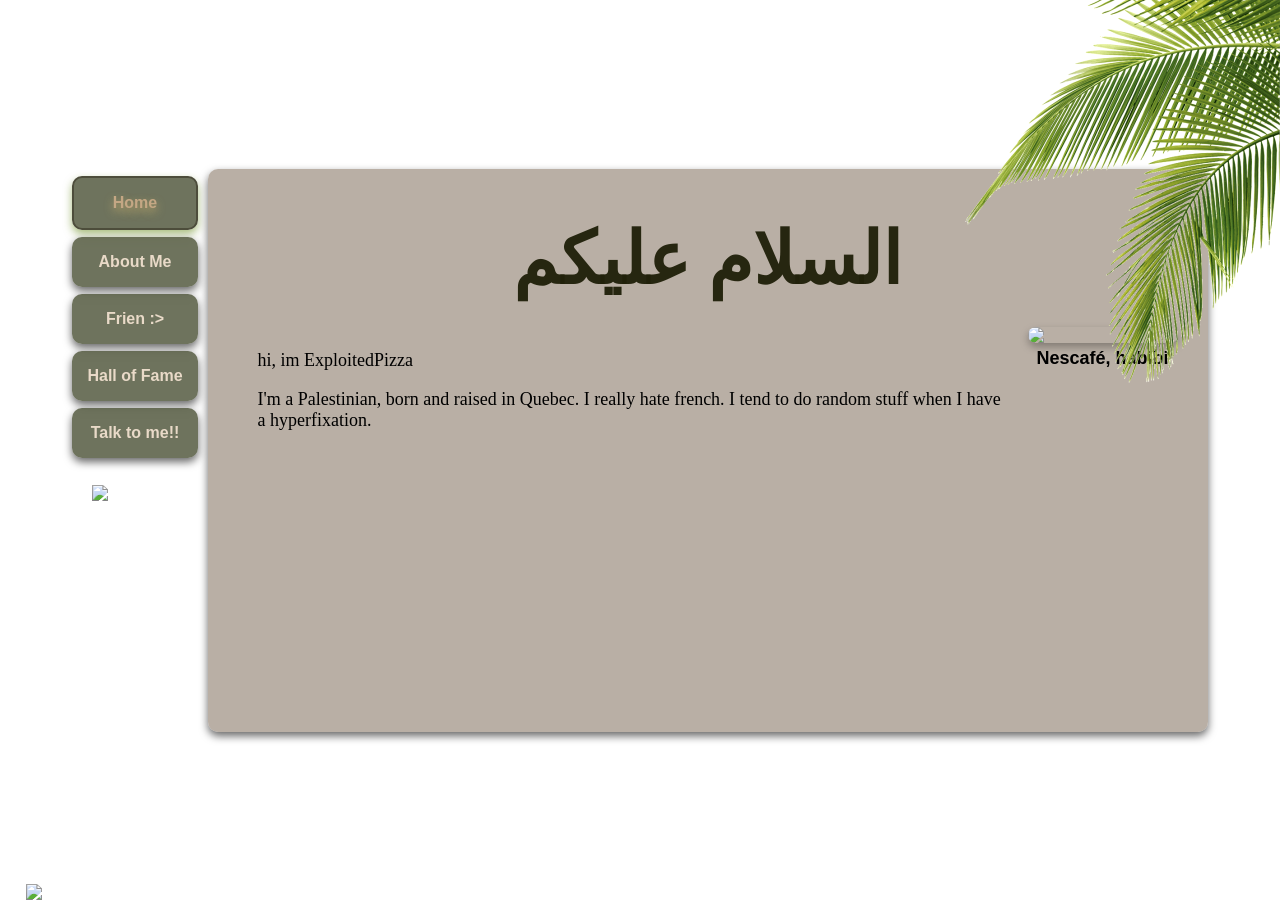
==== index.html @ d5043747 "new update" ====
<!DOCTYPE html>
<html>
 <head>
    <meta charset="UTF-8">
    <meta name="viewport" content="width=device-width, initial-scale=1.0">
    <title>ExploitedPizza</title>
    <link rel="stylesheet" href="styles.css">
    <link rel="icon" href="./images/icon.png" type="image/png">
 </head>
<body>
    <img class="palm2" src="./images/palm-leaf.png">
    <img class="nc" src="./images/nc.gif">
    <div class="evencooler">
    <nav class="leftnav">
        <ul class="navbar">
            <li id="active"><a href="index.html">Home</a></li>
            <li><a href="about.html">About Me</a></li>
            <li><a href="webring.html">Frien :></a></li>
            <li><a href="halloffame.html">Hall of Fame</a></li>
            <li><a href="contact.html">Talk to me!!</a></li>
        </ul>
         <img class="watermelon" src="./images/watermelon.png">
    </nav>
    <div class="koolbox">
    <h1 id="greetings">السلام عليكم</h1>
    <p id="hometext">hi, im ExploitedPizza</p>
    <p id="hometext">I'm a Palestinian, born and raised in Quebec. I really hate french. I tend to do random stuff when I have a hyperfixation.</p>
    <figure class="nescafe">
        <img src="./images/nescafe.jpg">
        <figcaption>Nescafé, habibi</figcaption>
    </figure>
    </div>
    </div>
</body>
</html>
---- styles.css ----
body {
    margin: 0;
    height: 100vh;
    background-image: url('./images/background.jpg');
    background-size: cover;
    background-position: center;
    background-repeat: no-repeat;
    display: flex;
    justify-content: center;
    align-items: center;
}

@font-face {
    font-family: urdu regular;
    src: url(./fonts/NotoNastaliqUrdu-Regular.ttf);
}
.evencooler {
    display: flex;
    align-items: stretch; /* Ensures both elements take the same height */
    gap: 10px; /* Adds spacing between navbar buttons and koolbox */
}

.leftnav {
    display: flex;
    flex-direction: column;  
}

.navbar {
    margin: 0;
    padding: 0;
    list-style: none;
    width: 100%;
}

.navbar li {
    box-shadow: 0 4px 8px rgba(0, 0, 0, 0);
    backdrop-filter: blur(5px);
    background-color: #252d0ca9;
    margin: 7px 0;
    line-height: 20px;
    border-radius: 10px;
    text-align: center;
    padding: 15px;
    box-shadow: 0 4px 8px rgba(0, 0, 0, 0.6);
}

.navbar li a {
    width: 100%;
    text-decoration: none;
    display: block;
    color: #e9dac8;
    font-weight: bold;
    font-family:'Segoe UI', Tahoma, Geneva, Verdana, sans-serif;
}

.navbar li a:hover {
    color:white
}

#greetings {
    color: #21210af6;
    font-size: 4em;
}

h1 {
    color: #21210af6;
}

.koolbox {
    width: 1000px;
    height: 563px;
    font-size: large;
    backdrop-filter: blur(15px);
    background-color: #978879ab;
    border-radius: 10px;
    box-shadow: 0 4px 8px rgba(0, 0, 0, 0.6);
    text-align: center;
}

#active {
    box-shadow: 0 4px 8px rgba(107, 142, 35, 0.6);
    border: 2px solid rgb(77, 77, 59);
}
#active a {
    color: #c4a784 !important; 
    text-shadow: 0 4px 8px rgba(227, 192, 111, 0.6)
}

.watermelon {
    display:block ;
    margin-top:20px; 
    margin-left: 20px;
    z-index: 10; 
    width: 80px; 
    height: auto;
        
}

.nc {
    position: fixed; 
    bottom:0; 
    left: 2%; 
    z-index: 10;
    width: 200px; 
    height: auto; 
}

.webringpeeps li a {
    color: #21210af6;
    text-decoration: none;
    text-align: left;
    font-size: xx-large;
}

.webringpeeps li a:hover {
    color:#c4a784
}

.webringcont {
    text-align: left;
}

#hometext{
    text-align: left;
    padding-left:5%;
    margin-right: 20%;
}

.nescafe {
    display: flex;
    flex-direction: column; 
    align-items: center; 
    position: absolute;
    margin-right: 3%; 
    right: 0;
    top: 25%; 
    text-align: center;
}

.nescafe img {
    box-shadow: 0 4px 8px rgba(0, 0, 0, 0.3);
    width: 150px; 
    border-radius: 10px; 
}

.nescafe figcaption {
    font-size: 100%; 
    margin-top: 5px; 
    font-family:'Segoe UI', Tahoma, Geneva, Verdana, sans-serif;
    font-weight: bold;
}

.hallcontent {
    display: flex;
    justify-content: center;
    gap: 20px;
}

.hallimg {
    border: 10px solid #D4AF37;
    max-width: 100%;
    height: 250px;
    object-fit: cover;
}

#fancyline {
    width: 600px;
    margin-top: -7%;
}

#title {
    font-size: 300%;
}

.contactlist {
    list-style-type: none;
    padding-right: 2%;
}

.contactlist li a {
    color: #21210af6;
    text-decoration: none;
    font-size: xx-large;
    text-align: center;
}

.contactlist li a:hover {
    color: #c4a784;
}

.contactcontent p {
    font-size: xx-large;
}


.contacticon {
    width: 7%;
    vertical-align: middle;
    padding-right: 1%;
} 

.discord {
    padding-right: 3%;
}

.palm{
    max-width: 28%;
    float: right;
    margin-right: 1.5%;
    margin-top: -8%;
}

.palm2{
    position: fixed;
    top:0;
    right:0;
    z-index: 1000;
}
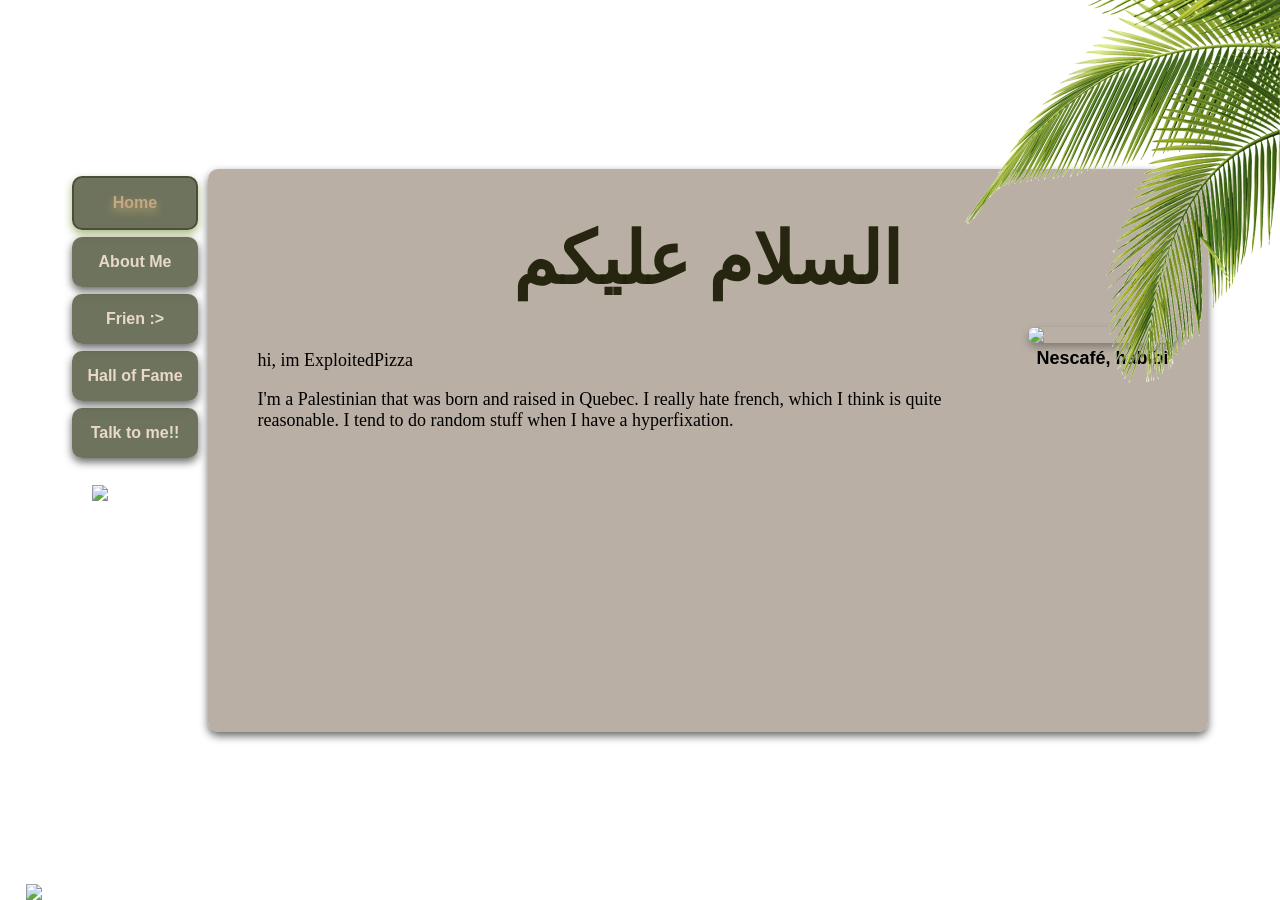
==== commit 6f55d6b7: "text" ====
--- a/index.html
+++ b/index.html
@@ -24,7 +24,7 @@
     <div class="koolbox">
     <h1 id="greetings">السلام عليكم</h1>
     <p id="hometext">hi, im ExploitedPizza</p>
-    <p id="hometext">I'm a Palestinian, born and raised in Quebec. I really hate french. I tend to do random stuff when I have a hyperfixation.</p>
+    <p id="hometext">I'm a Palestinian that was born and raised in Quebec. I really hate french, which I think is quite reasonable. I tend to do random stuff when I have a hyperfixation.</p>
     <figure class="nescafe">
         <img src="./images/nescafe.jpg">
         <figcaption>Nescafé, habibi</figcaption>
--- a/styles.css
+++ b/styles.css
@@ -207,7 +207,7 @@
     max-width: 28%;
     float: right;
     margin-right: 1.5%;
-    margin-top: -8%;
+    margin-top: -18%;
 }
 
 .palm2{
